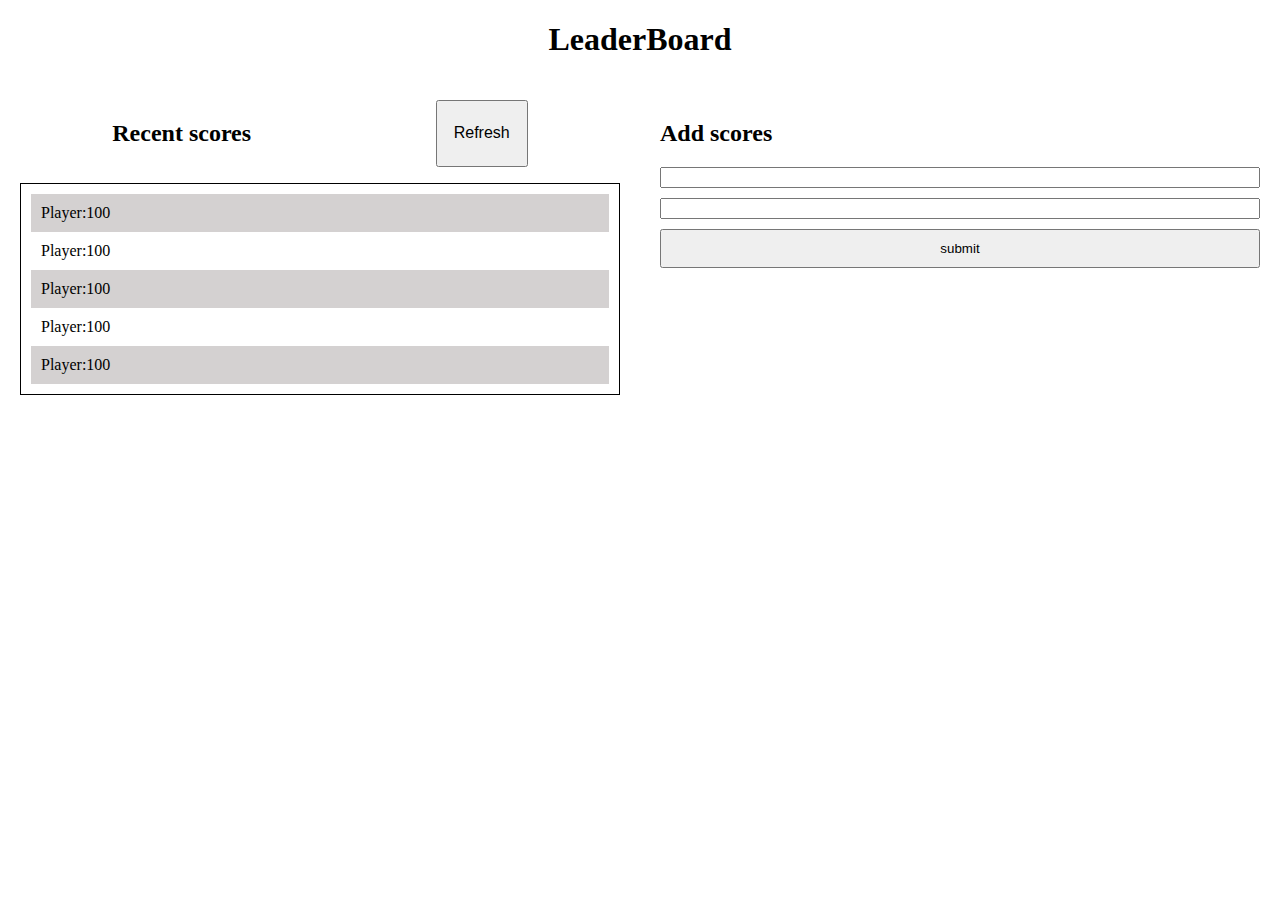
==== index.html @ d47f4b5f "Updates" ====
<!DOCTYPE html>
<html lang="en">

<head>
  <meta charset="UTF-8">
  <meta name="viewport" content="width=device-width, initial-scale=1.0">
  <title>LeaderBoard</title>
<script defer src="main.bundle.js"></script></head>

<body>
  <h1>LeaderBoard</h1>
  <div class="containor">
    <div class="leftside">
      <div class="heading">
      <h2> Recent scores</h2>
      <button class="refeshButton">Refresh</button>
      </div>
      <ul class="scorelist">
        <li>Player:100</li>
        <li>Player:100</li>
         <li>Player:100</li>
         <li>Player:100</li>
         <li>Player:100</li>
      </ul>
    </div>
    <div class="rightside">
      <h2>Add scores</h2>
      <form action=""><input type="text" class="player"><input type="number" class="score"><button class="submitbutton">submit</button></form>
    </div>
  </div>
</body>

</html>
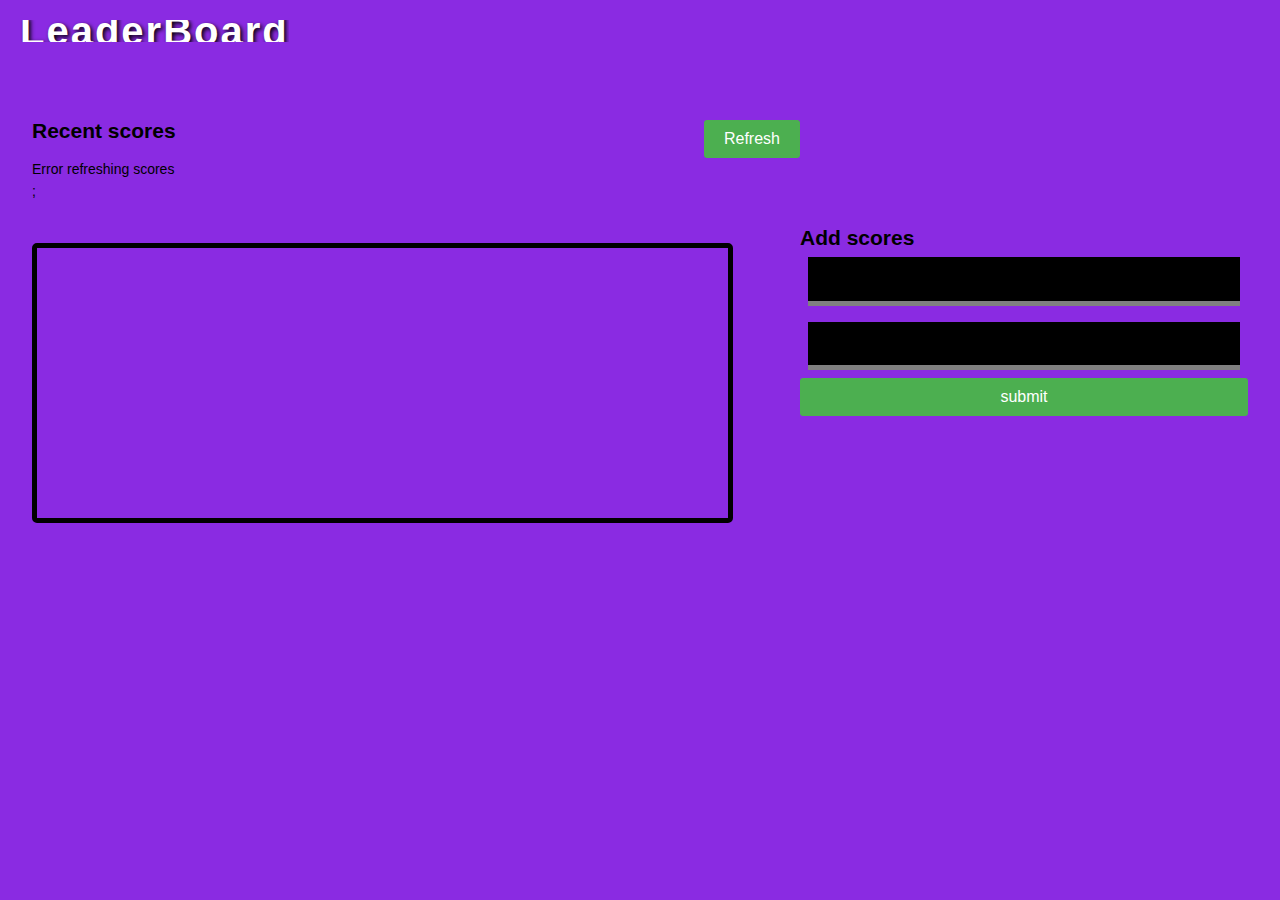
==== commit 57e60f88: "Updates" ====
--- a/index.html
+++ b/index.html
@@ -8,6 +8,7 @@
 <script defer src="main.bundle.js"></script></head>
 
 <body>
+  <section>
   <h1>LeaderBoard</h1>
   <div class="containor">
     <div class="leftside">
@@ -15,19 +16,16 @@
       <h2> Recent scores</h2>
       <button class="refeshButton">Refresh</button>
       </div>
+      <p class="error-message"></p>;
       <ul class="scorelist">
-        <li>Player:100</li>
-        <li>Player:100</li>
-         <li>Player:100</li>
-         <li>Player:100</li>
-         <li>Player:100</li>
       </ul>
     </div>
     <div class="rightside">
       <h2>Add scores</h2>
-      <form action=""><input type="text" class="player"><input type="number" class="score"><button class="submitbutton">submit</button></form>
+      <form action=""><input type="text" class="player" required><input type="number" class="score" required><button class="submitbutton">submit</button></form>
     </div>
   </div>
+  </section>
 </body>
 
 </html>